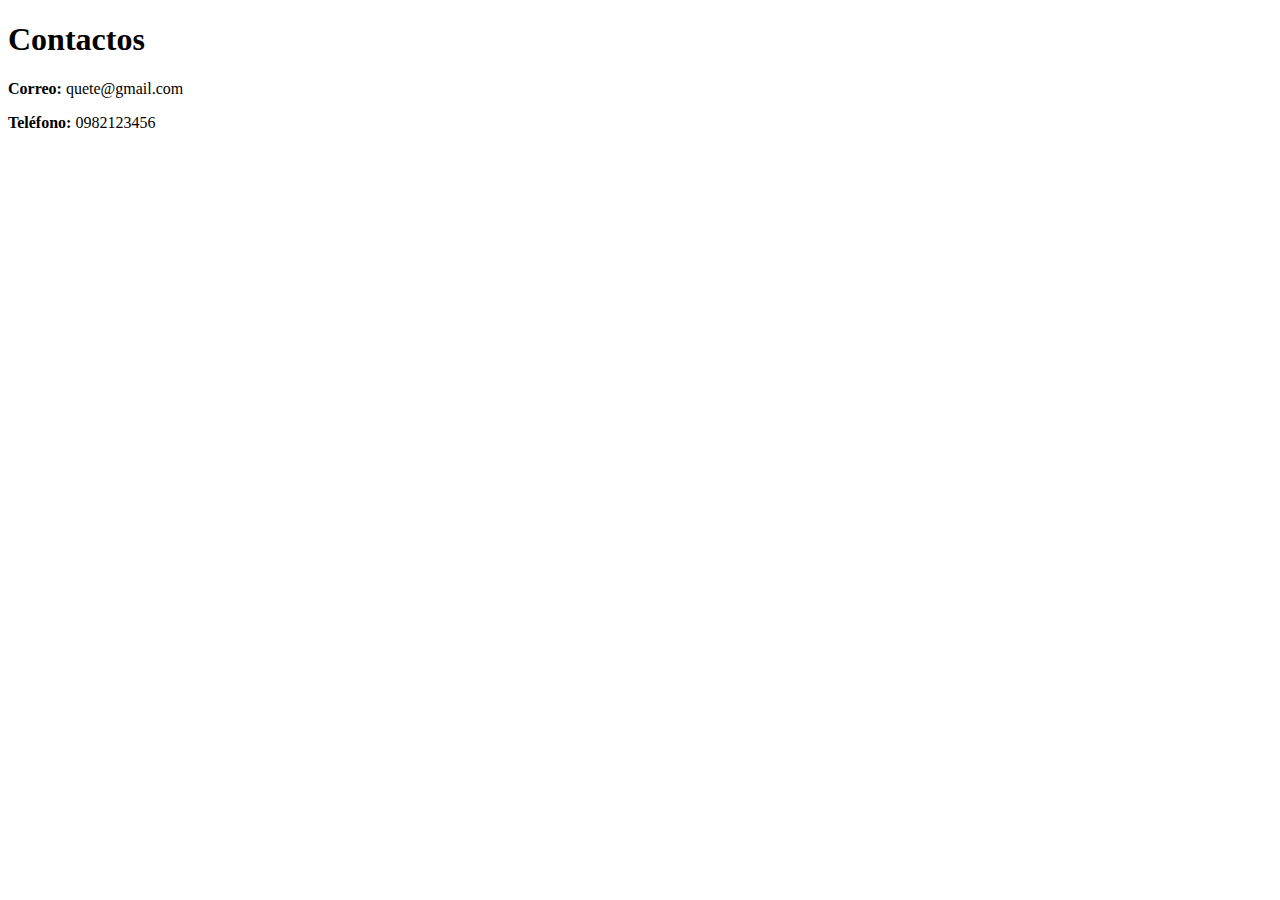
==== HTML - Personal Site/contacto.html @ 476e145b "Ejercicios de avances del curso full HTML" ====
<!DOCTYPE html>
<html lang="en">
<head>
    <meta charset="UTF-8">
    <meta http-equiv="X-UA-Compatible" content="IE=edge">
    <meta name="viewport" content="width=device-width, initial-scale=1.0">
    <title>Conctacto</title>
</head>
<body>
    <h1>Contactos</h1>
    <p><strong>Correo:</strong> quete@gmail.com </p>
    <p><strong>Teléfono:</strong> 0982123456 </p>
</body>
</html>
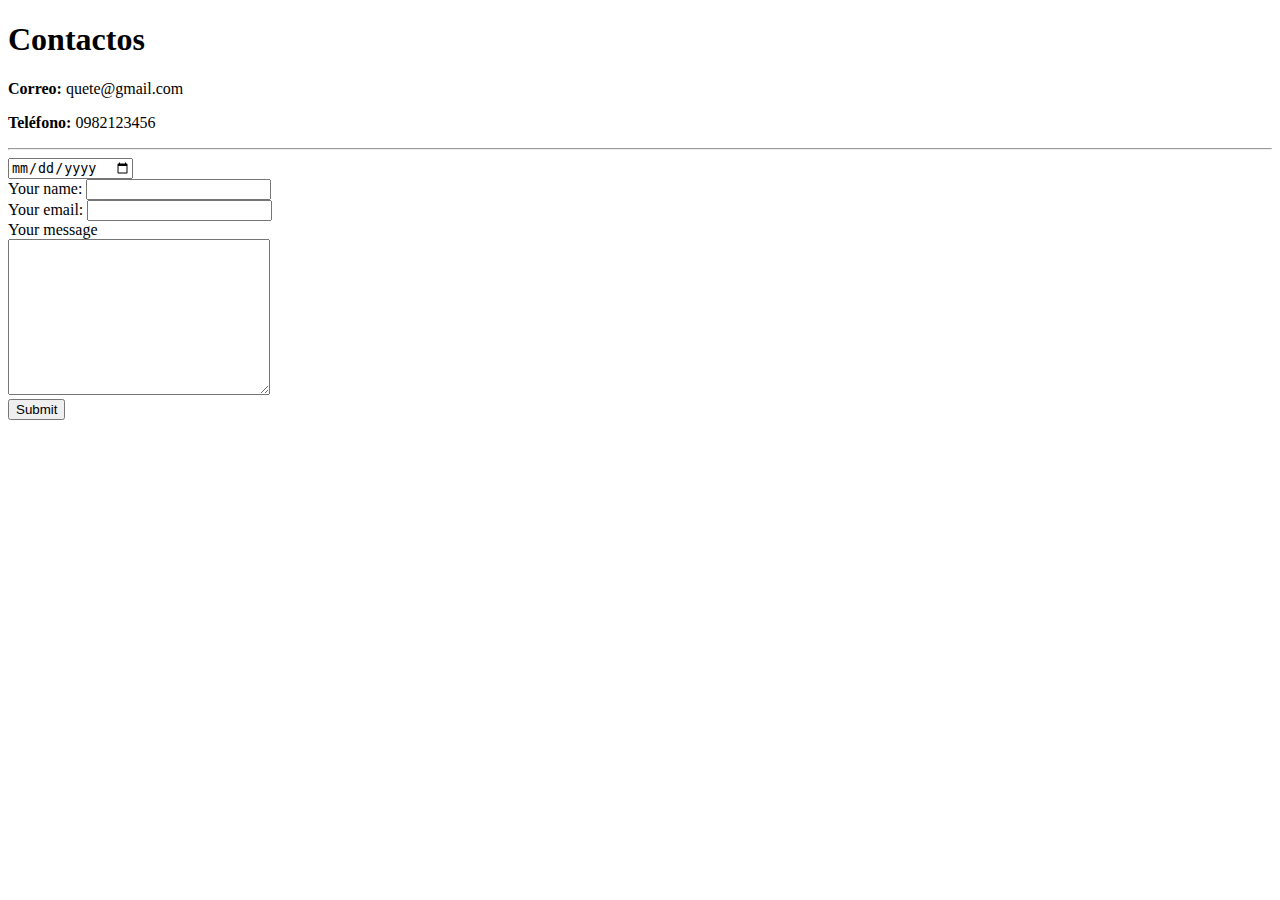
==== commit 5d487054: "se agrero form para contactarse conmigo" ====
--- a/HTML - Personal Site/contacto.html
+++ b/HTML - Personal Site/contacto.html
@@ -10,5 +10,16 @@
     <h1>Contactos</h1>
     <p><strong>Correo:</strong> quete@gmail.com </p>
     <p><strong>Teléfono:</strong> 0982123456 </p>
+    <hr>
+    <input type="date">
+    <form action="mailto:gabu.1991@gmail.com" method="post" enctype="text/plain">
+        <label>Your name:</label>
+        <input type="text" name="yourName"><br>
+        <label>Your email:</label>
+        <input type="email" name="yourEmail"><br>
+        <label>Your message</label><br>
+        <textarea name="yourMessage"cols="30" rows="10"></textarea><br>
+        <input type="submit">
+    </form>
 </body>
 </html>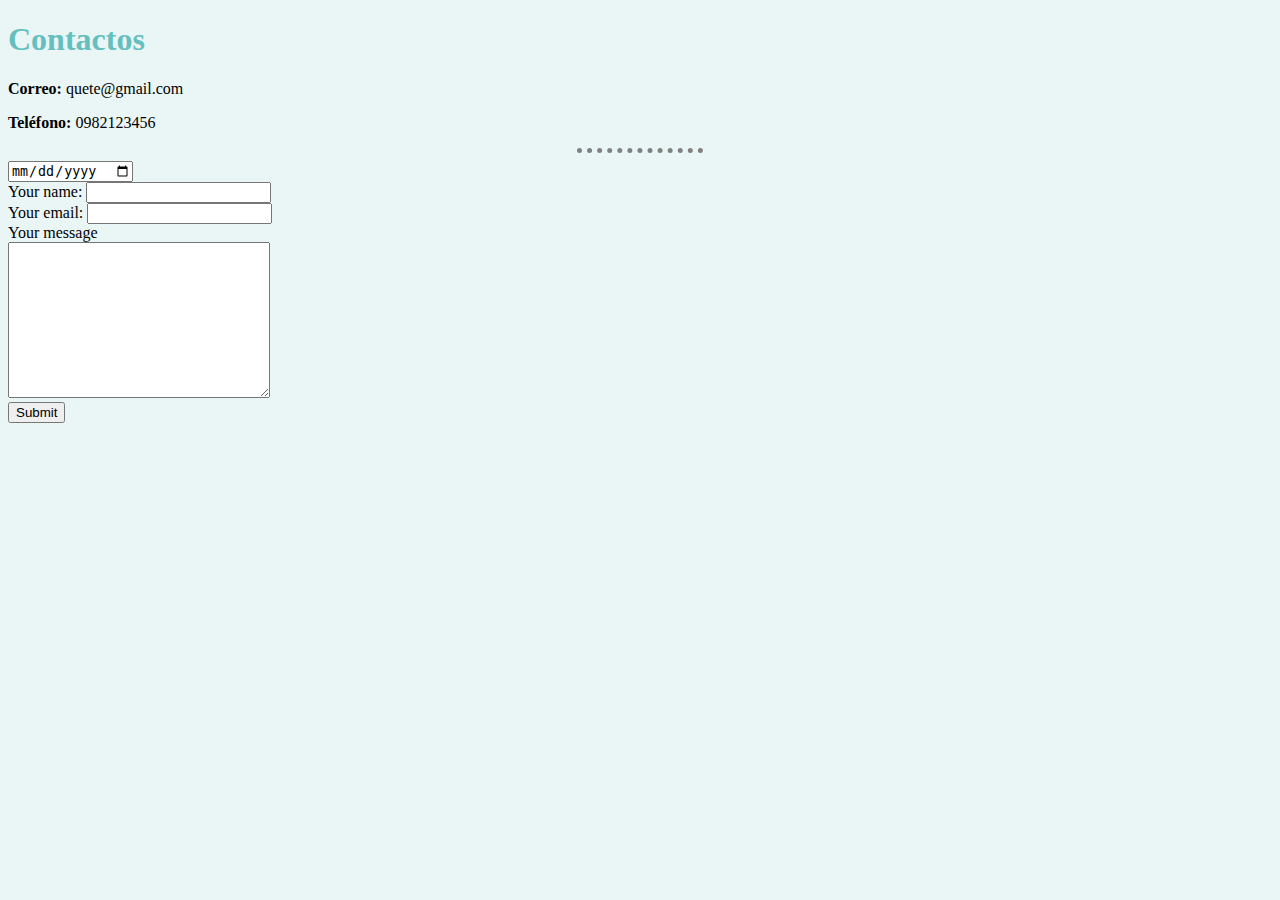
==== commit 4b9cad39: "estaba probando que era staged changes" ====
--- a/HTML - Personal Site/contacto.html
+++ b/HTML - Personal Site/contacto.html
@@ -4,6 +4,7 @@
     <meta charset="UTF-8">
     <meta http-equiv="X-UA-Compatible" content="IE=edge">
     <meta name="viewport" content="width=device-width, initial-scale=1.0">
+    <link rel="stylesheet" href="css/styles.css">
     <title>Conctacto</title>
 </head>
 <body>
--- a/HTML - Personal Site/css/styles.css
+++ b/HTML - Personal Site/css/styles.css
@@ -0,0 +1,19 @@
+body {
+    background-color: #eaf6f6;
+}
+
+hr {
+    border-color: grey;
+    border-style: none;
+    border-top-style: dotted;
+    border-width: 5px;
+    width: 10%;
+}
+
+h1 {
+    color: #66bfbf;
+}
+
+h3 {
+    color: #66bfbf;
+}